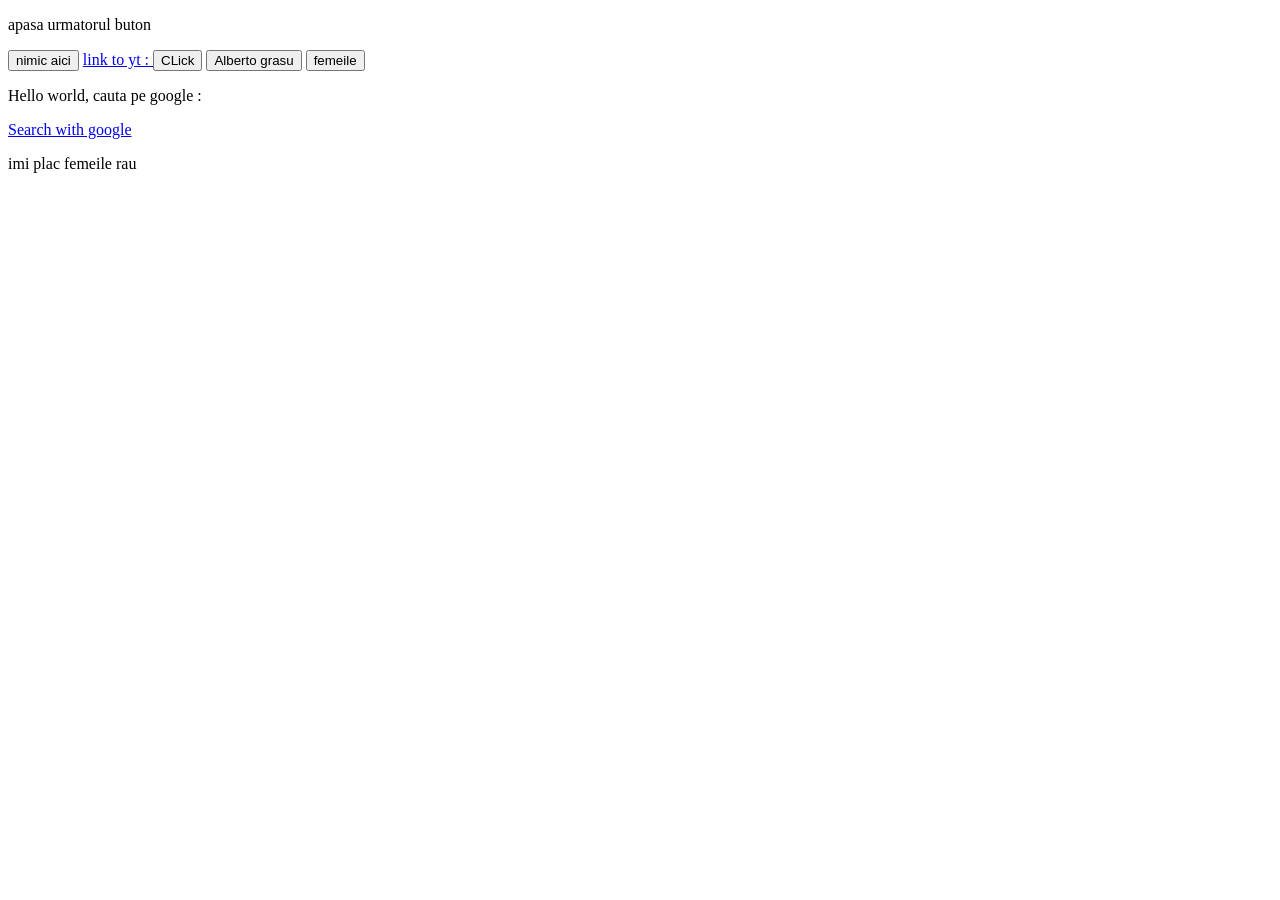
==== index.html @ ed2f8e9a "Initial commit - basics of html + css" ====
<!--
<button> = html element, fiecare element are un tag
<button> (opening tag) </button> (closing tag)
-->

<!DOCTYPE html>
<html>

<!-- sectiunea de titlul al paginii -->
<head>
    <!-- titlul efectiv al paginii -->
    <title>pagina testing</title>
</head>

<!-- corpul propriu zis al paginii -->
<body>
    <!-- paragraf -->
    <p>apasa urmatorul buton</p>
    <!-- buton -->
    <button>nimic aici</button>
    <!-- <a></a> = anchor element = link catre alt site, fara href nu ar avea nicio referinta si ar fi doar text -->
    <!-- elementele pot avea mai multe atribute -->
    <!-- href = html attribute, se modifica destinatia linkului -->
    <!-- target = html attribute, se modifica modul de deschidere al linkului -->
    <a href="https://www.youtube.com/" target = "_blank"> link to yt : </a>
</body>

<!-- teste -->
<body>
    <button>CLick</button>
    <button>Alberto grasu</button>
    <button>femeile</button>
    <p>Hello world, cauta pe google :</p>
    <a href = "https://www.google.com/" target = "_blank"> Search with google </a>
    <p> imi plac femeile rau</p>
</body>

</html>
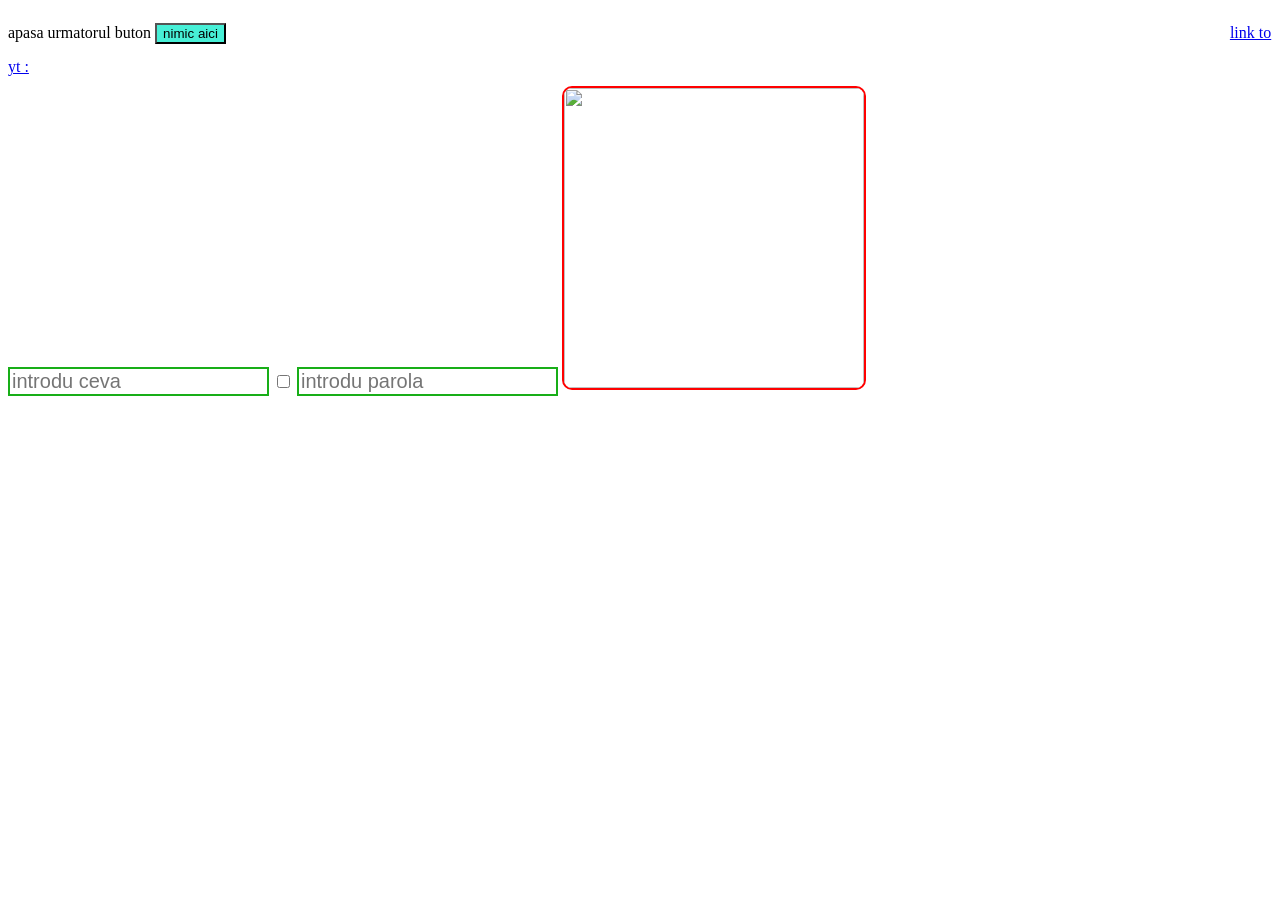
==== commit a5cedcf6: "Refactor button styles and add new text formatting page" ====
--- a/index.html
+++ b/index.html
@@ -1,6 +1,10 @@
 <!--
 <button> = html element, fiecare element are un tag
-<button> (opening tag) </button> (closing tag)
+<button> (opening tag) 
+</button> (closing tag)
+1. block element = isi ocupa intreaga linie (<p> paragraful)
+2. inline-block element = isi ocupa doar cat are nevoie (img, input)
+3. inline element = apare intr o linie de text
 -->
 
 <!DOCTYPE html>
@@ -10,6 +14,7 @@
 <head>
     <!-- titlul efectiv al paginii -->
     <title>pagina testing</title>
+    <link rel = "stylesheet" href = "index.css">
 </head>
 
 <!-- corpul propriu zis al paginii -->
@@ -23,16 +28,16 @@
     <!-- href = html attribute, se modifica destinatia linkului -->
     <!-- target = html attribute, se modifica modul de deschidere al linkului -->
     <a href="https://www.youtube.com/" target = "_blank"> link to yt : </a>
-</body>
 
-<!-- teste -->
-<body>
-    <button>CLick</button>
-    <button>Alberto grasu</button>
-    <button>femeile</button>
-    <p>Hello world, cauta pe google :</p>
-    <a href = "https://www.google.com/" target = "_blank"> Search with google </a>
-    <p> imi plac femeile rau</p>
+
+    <!-- introducere textbox -->
+    <!-- placeholder apare vizual pana se introduce ceva -->
+    <input type = "textbox" placeholder = "introdu ceva">
+    <input type = "checkbox">
+    <input type = "password" placeholder = "introdu parola">
+
+    <!-- introducere imagine, src = calea fisierului -->
+    <img class = "thumbnail" src = "thumbnail-1.webp">
 </body>
 
 </html>
--- a/index.css
+++ b/index.css
@@ -0,0 +1,45 @@
+p{
+    /* display: inline-block - le schimba proprietatea pentru a isi ocupa doar
+       doar spatiul necesar 
+       display: block - seteaza pentru a ocupa o linie intreaga
+       */
+    display: inline-block;
+
+}
+
+button{
+    font-size: Arial;
+    margin-right: 1000px;
+    margin-bottom: 5px;
+    background-color: rgb(71, 240, 215);
+    cursor: pointer;
+}
+
+a{
+    font-size: Arial;
+    margin-right: 1000px;
+    margin-bottom: 5px;
+}
+
+input{
+    margin-top: 10px;
+    border-style: solid;
+    border-color: rgb(24, 174, 24);
+    font-size: 20px;
+}
+
+/* imagini */
+.thumbnail{
+    /* daca se schimba latimea, automat se scaleaza si lungimea (vice-versa) */
+    width: 300px;
+    /* daca se seteaza si lungimea se foloseste object-fit */
+    height: 300px;
+    /* object-fit: cover - formateaza imaginea sa se afiseze doar 300x300 */
+    /* object-position - muta imaginea in cei 300x300 pixeli */
+    object-fit: contain;
+    border-width: 2px;
+    border-style: solid;
+    border-color: red;
+    margin-top: 10px;
+    border-radius: 10px;
+}
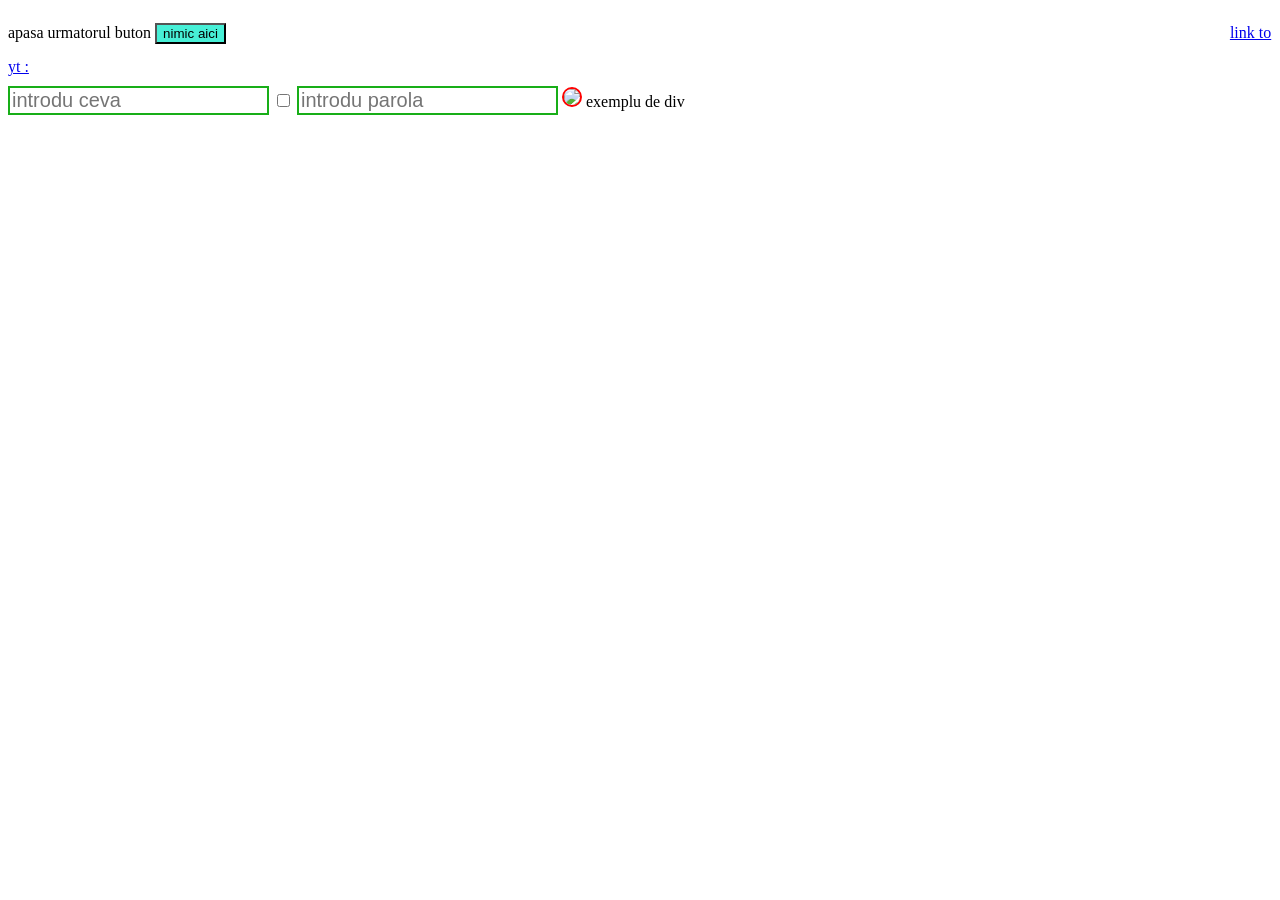
==== commit 54aa4bfc: "Add flexbox and grid layout examples with styling" ====
--- a/index.html
+++ b/index.html
@@ -5,6 +5,8 @@
 1. block element = isi ocupa intreaga linie (<p> paragraful)
 2. inline-block element = isi ocupa doar cat are nevoie (img, input)
 3. inline element = apare intr o linie de text
+<div> = division (just a box / containere) - block element by default
+<div> poate contine alte elemente
 -->
 
 <!DOCTYPE html>
@@ -37,7 +39,11 @@
     <input type = "password" placeholder = "introdu parola">
 
     <!-- introducere imagine, src = calea fisierului -->
-    <img class = "thumbnail" src = "thumbnail-1.webp">
+    <img class = "thumbnail" src = "photos/thumbnail-1.webp">
+
+    <div class = "div-example">
+        exemplu de div
+    </div>
 </body>
 
 </html>
--- a/index.css
+++ b/index.css
@@ -31,7 +31,7 @@
 /* imagini */
 .thumbnail{
     /* daca se schimba latimea, automat se scaleaza si lungimea (vice-versa) */
-    width: 300px;
+    
     /* daca se seteaza si lungimea se foloseste object-fit */
     height: 300px;
     /* object-fit: cover - formateaza imaginea sa se afiseze doar 300x300 */
@@ -41,5 +41,9 @@
     border-style: solid;
     border-color: red;
     margin-top: 10px;
-    border-radius: 10px;
+    border-radius: 500px;
+}
+
+.div-example{
+    display: inline-block;
 }
